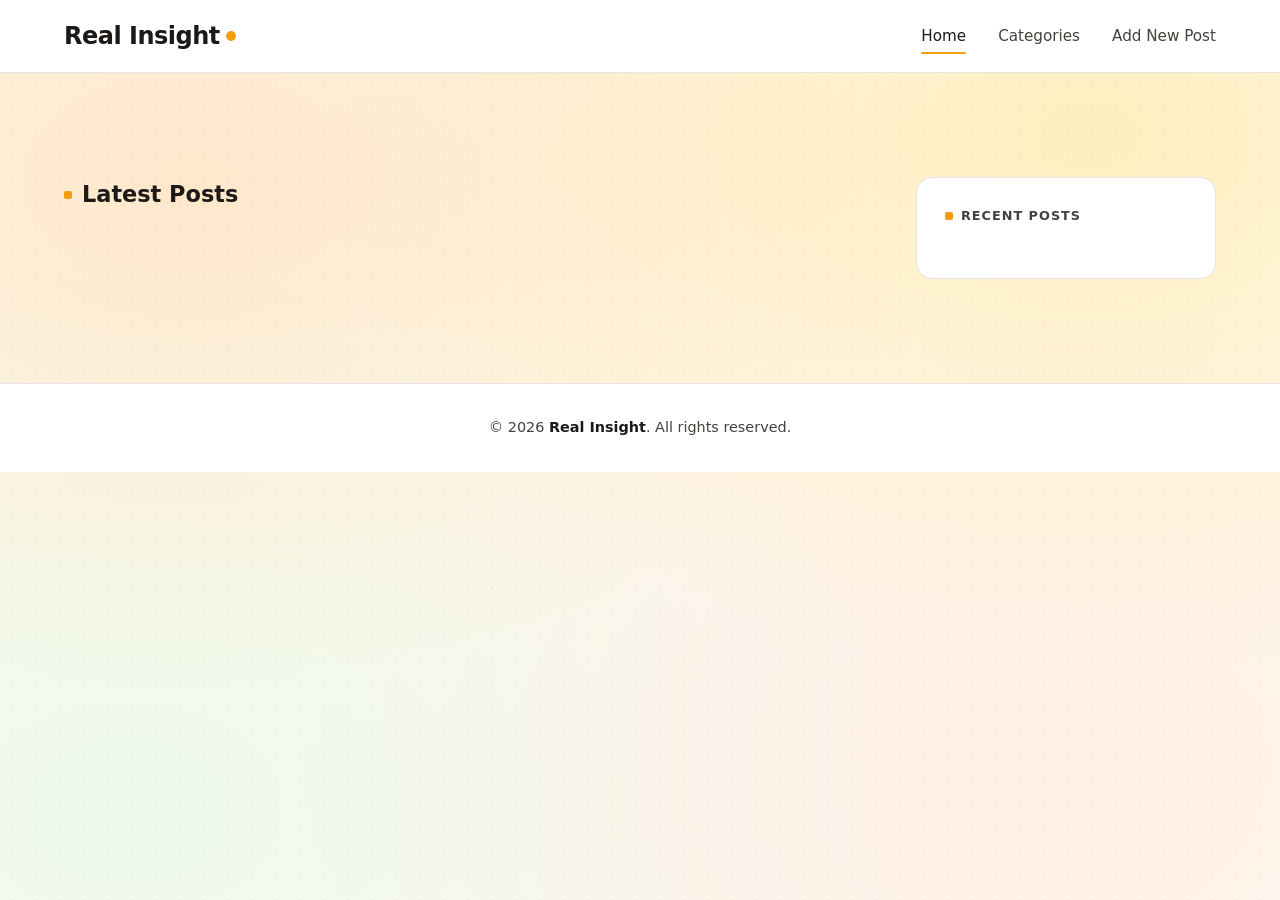
==== index.html @ 5e527da7 "Update index.html" ====
<!DOCTYPE html>
<html lang="en">
<head>
  <meta charset="UTF-8">
  <meta name="viewport" content="width=device-width, initial-scale=1.0">
  <title>Real Insight</title>
  <meta name="description" content="Real Insight delivers trending Nigerian news today, breaking news in Nigeria and latest entertainment news. Get the latest news in Nigeria and Nigeria newspaper headlines today in one trusted blog.">
  <link rel="stylesheet" href="/style.css">
</head>
<body>
<header>
  <div class="nav-container">
    <a href="/" class="logo">Real Insight<span class="logo-dot"></span></a>
    <nav class="nav-links" id="navLinks">
      <a href="/" class="active">Home</a>
      <a href="/categories">Categories</a>
      <a href="/add-post">Add New Post</a>
    </nav>
    <button class="menu-toggle" id="menuToggle" aria-label="Toggle navigation" aria-expanded="false">
      <span></span><span></span><span></span>
    </button>
  </div>
</header>

<main>
  <section class="home-container">
    <div class="page-intro">
      <h1></h1>
      <p></p>
    </div>

    <div class="content-layout">
      <section class="posts-section">
        <div class="section-heading"><h2>Latest Posts</h2></div>
        <div class="post-list" id="postList">

  <!-- POSTS_START -->
  <!-- POSTS_END -->

</div>
        <div class="empty-state" id="emptyState" hidden>No posts have been published yet.</div>
      </section>

      <aside class="sidebar">
        <div class="widget">
          <h3 class="widget-title">Recent Posts</h3>
          <ul class="recent-list" id="recentPosts">

  <!-- RECENT_POSTS_START -->
  <!-- RECENT_POSTS_END -->

</ul>
        </div>
      </aside>
    </div>
  </section>
</main>

<footer>
  <p>&copy; <span id="currentYear"></span> <strong>Real Insight</strong>. All rights reserved.</p>
</footer>

<script src="/app.js"></script>
</body>
</html>
---- style.css ----
/* =========================================
   GLOBAL RESET
   ========================================= */

*, *::before, *::after {
  margin: 0;
  padding: 0;
  box-sizing: border-box;
}

:root {
  --warm-yellow: #F59E0B;
  --warm-yellow-soft: #FEF3C7;
  --light-black: #1C1917;
  --light-black-soft: #44403C;
  --surface: #FFFFFF;
  --border: #E7E5E4;
  --background: #FFFBF0;
  --radius: 16px;
  --transition: all 0.3s cubic-bezier(0.4, 0, 0.2, 1);
}

html {
  scroll-behavior: smooth;
}

body {
  font-family: Inter, system-ui, -apple-system, BlinkMacSystemFont, "Segoe UI", sans-serif;
  color: var(--light-black);
  line-height: 1.6;
  -webkit-font-smoothing: antialiased;
  background-color: var(--background);
  background-image:
    radial-gradient(at 15% 20%, rgba(253,186,116,.3) 0, transparent 50%),
    radial-gradient(at 85% 15%, rgba(252,211,77,.3) 0, transparent 50%),
    radial-gradient(at 80% 85%, rgba(254,202,202,.25) 0, transparent 50%),
    radial-gradient(at 10% 90%, rgba(167,243,208,.2) 0, transparent 50%),
    radial-gradient(circle, rgba(28,25,23,.06) 1.5px, transparent 1.5px);
  background-size:
    100% 100%,
    100% 100%,
    100% 100%,
    100% 100%,
    24px 24px;
  background-attachment: fixed;
  min-height: 100vh;
}

a {
  text-decoration: none;
  color: inherit;
}

img {
  max-width: 100%;
}


/* =========================================
   HEADER / NAVIGATION
   ========================================= */

header {
  background: #fff;
  border-bottom: 1px solid var(--border);
}

.nav-container {
  max-width: 1200px;
  margin: 0 auto;
  padding: 0 24px;
  height: 72px;
  display: flex;
  justify-content: space-between;
  align-items: center;
  position: relative;
}

.logo {
  font-size: 1.5rem;
  font-weight: 800;
  letter-spacing: -.5px;
  display: flex;
  align-items: center;
  gap: 6px;
}

.logo-dot {
  width: 10px;
  height: 10px;
  display: inline-block;
  background: var(--warm-yellow);
  border-radius: 50%;
}

.nav-links {
  display: flex;
  gap: 32px;
  align-items: center;
}

.nav-links a {
  font-size: .95rem;
  font-weight: 500;
  color: var(--light-black-soft);
  transition: var(--transition);
  position: relative;
  padding: 4px 0;
}

.nav-links a:hover,
.nav-links a.active {
  color: var(--light-black);
}

.nav-links a.active::after {
  content: "";
  position: absolute;
  bottom: -2px;
  left: 0;
  width: 100%;
  height: 2px;
  background: var(--warm-yellow);
  border-radius: 2px;
}

.menu-toggle {
  display: none;
  flex-direction: column;
  justify-content: center;
  gap: 5px;
  width: 28px;
  height: 28px;
  background: none;
  border: 0;
  cursor: pointer;
}

.menu-toggle span {
  display: block;
  width: 100%;
  height: 2px;
  background: var(--light-black);
  border-radius: 2px;
  transition: var(--transition);
}

.menu-toggle.active span:nth-child(1) {
  transform: translateY(7px) rotate(45deg);
}

.menu-toggle.active span:nth-child(2) {
  opacity: 0;
}

.menu-toggle.active span:nth-child(3) {
  transform: translateY(-7px) rotate(-45deg);
}


/* =========================================
   HOMEPAGE
   ========================================= */

.home-container {
  max-width: 1200px;
  margin: 0 auto;
  padding: 56px 24px;
}

.page-intro {
  max-width: 720px;
  margin-bottom: 48px;
}

.page-intro h1 {
  font-size: 3rem;
  line-height: 1.1;
  font-weight: 800;
  letter-spacing: -1px;
  margin-bottom: 12px;
}

.page-intro p {
  font-size: 1.1rem;
  color: var(--light-black-soft);
  line-height: 1.7;
}


/* =========================================
   CONTENT LAYOUT
   ========================================= */

.content-layout,
.layout {
  max-width: 1200px;
  margin: 0 auto;
  padding: 48px 24px;
  display: grid;
  grid-template-columns: 1fr 300px;
  gap: 48px;
  align-items: start;
}

.content-layout {
  max-width: none;
  padding: 0;
}

.section-heading h2,
.related-section h3 {
  display: flex;
  align-items: center;
  gap: 10px;
}

.section-heading h2 {
  font-size: 1.4rem;
  margin-bottom: 24px;
}

.section-heading h2::before,
.related-section h3::before,
.widget-title::before {
  content: "";
  width: 8px;
  height: 8px;
  background: var(--warm-yellow);
  border-radius: 2px;
  flex: 0 0 auto;
}


/* =========================================
   POST CARDS
   ========================================= */

.post-list {
  display: flex;
  flex-direction: column;
  gap: 20px;
}

.post-card {
  display: block;
  background: var(--surface);
  border: 1px solid var(--border);
  border-radius: var(--radius);
  padding: 28px;
  transition: var(--transition);
}

.post-card:hover,
.related-card:hover,
.post-nav-item:hover {
  border-color: var(--warm-yellow);
  transform: translateY(-2px);
}

.post-category {
  display: inline-block;
  background: var(--warm-yellow-soft);
  color: #B45309;
  padding: 5px 12px;
  border-radius: 20px;
  font-size: .7rem;
  font-weight: 600;
  text-transform: uppercase;
  letter-spacing: .5px;
  margin-bottom: 12px;
}

.post-card h3 {
  font-size: 1.35rem;
  line-height: 1.35;
  margin-bottom: 10px;
}

.post-card:hover h3 {
  color: var(--warm-yellow);
}

.excerpt {
  color: var(--light-black-soft);
  font-size: .95rem;
  line-height: 1.65;
  margin-bottom: 16px;
}

.post-meta,
.post-meta-inline {
  display: flex;
  align-items: center;
  gap: 10px;
  color: var(--light-black-soft);
  font-size: .8rem;
}

.post-meta-inline {
  font-size: .9rem;
  gap: 12px;
}

.dot {
  width: 3px;
  height: 3px;
  background: var(--light-black-soft);
  border-radius: 50%;
}


/* =========================================
   SIDEBAR
   ========================================= */

.sidebar {
  align-self: start;
}

.widget {
  background: var(--surface);
  border: 1px solid var(--border);
  border-radius: var(--radius);
  padding: 28px;
}

.widget-title {
  font-size: .8rem;
  font-weight: 700;
  text-transform: uppercase;
  letter-spacing: 1px;
  color: var(--light-black-soft);
  margin-bottom: 24px;
  display: flex;
  align-items: center;
  gap: 8px;
}

.recent-list {
  list-style: none;
}

.recent-list li {
  padding: 14px 0;
  border-bottom: 1px solid var(--border);
}

.recent-list li:first-child {
  padding-top: 0;
}

.recent-list li:last-child {
  border-bottom: 0;
  padding-bottom: 0;
}

.recent-list a {
  display: block;
  font-size: .92rem;
  font-weight: 500;
  line-height: 1.4;
  margin-bottom: 4px;
  transition: var(--transition);
}

.recent-list a:hover {
  color: var(--warm-yellow);
}

.recent-list .date {
  font-size: .78rem;
  color: var(--light-black-soft);
}


/* =========================================
   BREADCRUMBS
   ========================================= */

.breadcrumb {
  display: flex;
  align-items: center;
  gap: 8px;
  font-size: .85rem;
  color: var(--light-black-soft);
  margin-bottom: 32px;
  flex-wrap: wrap;
}

.breadcrumb a:hover {
  color: var(--warm-yellow);
}

.separator {
  color: var(--border);
}

.current {
  color: var(--light-black);
  font-weight: 500;
}


/* =========================================
   POST PAGE
   ========================================= */

article.post {
  background: var(--surface);
  border: 1px solid var(--border);
  border-radius: var(--radius);
  padding: 48px;
}

.post-header {
  margin-bottom: 40px;
  padding-bottom: 32px;
  border-bottom: 1px solid var(--border);
}

.post-header h1 {
  font-size: 2.75rem;
  font-weight: 800;
  line-height: 1.15;
  letter-spacing: -1px;
  margin-bottom: 20px;
}


/* =========================================
   POST CONTENT
   ========================================= */

.post-content {
  font-size: 1.0625rem;
  line-height: 1.8;
  color: var(--light-black-soft);
  overflow-wrap: break-word;
}

.post-content p {
  margin: 0 0 1.5rem;
}

.post-content p:last-child {
  margin-bottom: 0;
}

.post-content h2,
.post-content h3,
.post-content h4 {
  color: var(--light-black);
  font-weight: 700;
}

.post-content h2 {
  font-size: 1.75rem;
  line-height: 1.3;
  margin: 3rem 0 1.25rem;
}

.post-content h3 {
  font-size: 1.35rem;
  line-height: 1.4;
  margin: 2.25rem 0 1rem;
}

.post-content h4 {
  font-size: 1.15rem;
  line-height: 1.4;
  margin: 2rem 0 .75rem;
}

.post-content h2:first-child,
.post-content h3:first-child,
.post-content h4:first-child {
  margin-top: 0;
}

.post-content strong {
  color: var(--light-black);
  font-weight: 700;
}

.post-content em {
  font-style: italic;
}

.post-content u {
  text-decoration: underline;
  text-decoration-thickness: 1px;
  text-underline-offset: 3px;
}

.post-content s {
  text-decoration: line-through;
}

.post-content a {
  color: #B45309;
  text-decoration: underline;
  text-decoration-thickness: 1px;
  text-underline-offset: 3px;
}

.post-content a:hover {
  color: var(--warm-yellow);
}

.post-content ul,
.post-content ol {
  margin: 0 0 1.5rem;
  padding-left: 1.75rem;
}

.post-content ul {
  list-style-type: disc;
}

.post-content ol {
  list-style-type: decimal;
}

.post-content li {
  margin-bottom: .6rem;
  padding-left: .25rem;
}

.post-content li:last-child {
  margin-bottom: 0;
}

.post-content li::marker {
  color: var(--warm-yellow);
}

.post-content blockquote {
  margin: 2rem 0;
  padding: 20px 28px;
  background: var(--warm-yellow-soft);
  border-left: 4px solid var(--warm-yellow);
  border-radius: 0 12px 12px 0;
  color: var(--light-black);
  font-size: 1.1rem;
  line-height: 1.7;
}

.post-content blockquote p {
  margin-bottom: .75rem;
}

.post-content blockquote p:last-child {
  margin-bottom: 0;
}

.post-content blockquote cite {
  display: block;
  margin-top: 12px;
  font-size: .9rem;
  font-style: normal;
  color: var(--light-black-soft);
}

.post-content code {
  background: #F5F5F4;
  border: 1px solid var(--border);
  border-radius: 5px;
  padding: 2px 6px;
  font-family: Consolas, Monaco, monospace;
  font-size: .9em;
}

.post-content pre {
  margin: 2rem 0;
  padding: 20px;
  background: #1C1917;
  color: #fff;
  border-radius: 12px;
  overflow-x: auto;
  line-height: 1.6;
}

.post-content pre code {
  background: transparent;
  border: 0;
  padding: 0;
  color: inherit;
}

.post-content hr {
  border: 0;
  border-top: 1px solid var(--border);
  margin: 2.5rem 0;
}

.post-content img {
  display: block;
  max-width: 100%;
  height: auto;
  margin: 2rem auto;
  border-radius: 12px;
}

.post-content figure {
  margin: 2rem 0;
}

.post-content figcaption {
  margin-top: -1rem;
  text-align: center;
  color: var(--light-black-soft);
  font-size: .85rem;
}

.post-content table {
  width: 100%;
  border-collapse: collapse;
  margin: 2rem 0;
  font-size: .95rem;
  overflow: hidden;
}

.post-content th,
.post-content td {
  border: 1px solid var(--border);
  padding: 12px 14px;
  text-align: left;
}

.post-content th {
  background: var(--warm-yellow-soft);
  color: var(--light-black);
  font-weight: 700;
}

.post-content tr:nth-child(even) td {
  background: #FFFCF5;
}

.post-content .lead {
  font-size: 1.25rem;
  line-height: 1.7;
  color: var(--light-black);
  margin-bottom: 2rem;
}


/* =========================================
   POST TAGS
   ========================================= */

.post-tags {
  display: flex;
  align-items: center;
  gap: 10px;
  flex-wrap: wrap;
  margin-top: 40px;
  padding-top: 32px;
  border-top: 1px solid var(--border);
}

.post-tags-label {
  font-size: .85rem;
  font-weight: 600;
  margin-right: 4px;
}

.tag {
  background: var(--surface);
  border: 1px solid var(--border);
  color: var(--light-black-soft);
  padding: 6px 14px;
  border-radius: 20px;
  font-size: .8rem;
}

.tag:hover {
  border-color: var(--warm-yellow);
  color: var(--warm-yellow);
}


/* =========================================
   SOCIAL SHARE
   ========================================= */

.post-share {
  display: flex;
  align-items: center;
  gap: 12px;
  margin-top: 24px;
}

.share-label {
  font-size: .85rem;
  font-weight: 600;
}

.share-btn {
  width: 38px;
  height: 38px;
  border-radius: 50%;
  background: var(--surface);
  border: 1px solid var(--border);
  display: flex;
  align-items: center;
  justify-content: center;
  color: var(--light-black-soft);
  cursor: pointer;
  transition: var(--transition);
}

.share-btn:hover {
  background: var(--warm-yellow);
  border-color: var(--warm-yellow);
  color: #fff;
  transform: translateY(-2px);
}


/* =========================================
   RELATED POSTS
   ========================================= */

.related-section {
  margin-top: 48px;
}

.related-section h3 {
  font-size: 1.25rem;
  margin-bottom: 20px;
}

.related-grid {
  display: grid;
  grid-template-columns: repeat(2, 1fr);
  gap: 16px;
}

.related-card,
.post-nav-item {
  background: var(--surface);
  border: 1px solid var(--border);
  border-radius: var(--radius);
  padding: 24px;
  transition: var(--transition);
}

.related-card h4 {
  font-size: 1.05rem;
  line-height: 1.4;
  margin-bottom: 8px;
}

.related-card .date {
  font-size: .8rem;
  color: var(--light-black-soft);
}


/* =========================================
   POST NAVIGATION
   ========================================= */

.post-nav {
  display: grid;
  grid-template-columns: 1fr 1fr;
  gap: 16px;
  margin-top: 32px;
}

.post-nav-item {
  display: flex;
  flex-direction: column;
  gap: 8px;
}

.post-nav-item.next {
  text-align: right;
  align-items: flex-end;
}

.post-nav-label {
  font-size: .75rem;
  text-transform: uppercase;
  letter-spacing: 1px;
  color: var(--light-black-soft);
  font-weight: 600;
}

.post-nav-title {
  font-size: 1rem;
  font-weight: 600;
  line-height: 1.4;
}


/* =========================================
   FOOTER
   ========================================= */

footer {
  background: #fff;
  border-top: 1px solid var(--border);
  padding: 32px 24px;
  text-align: center;
  font-size: .9rem;
  color: var(--light-black-soft);
  margin-top: 48px;
}

footer strong {
  color: var(--light-black);
}


/* =========================================
   EMPTY / NOT FOUND
   ========================================= */

.empty-state,
.not-found {
  background: var(--surface);
  border: 1px solid var(--border);
  border-radius: var(--radius);
  padding: 40px;
  text-align: center;
  color: var(--light-black-soft);
}

.not-found {
  max-width: 700px;
  margin: 100px auto;
}

.not-found h1 {
  color: var(--light-black);
  margin-bottom: 10px;
}

.not-found p {
  margin-bottom: 24px;
}


/* =========================================
   FORM
   ========================================= */

.form-container {
  max-width: 900px;
  margin: 0 auto;
  padding: 56px 24px;
}

.post-form {
  background: var(--surface);
  border: 1px solid var(--border);
  border-radius: var(--radius);
  padding: 36px;
}

.form-group {
  margin-bottom: 22px;
}

.form-row {
  display: grid;
  grid-template-columns: 1fr 1fr;
  gap: 20px;
}

.form-group label {
  display: block;
  font-weight: 600;
  font-size: .9rem;
  margin-bottom: 8px;
}

.form-group input,
.form-group textarea,
.form-group select {
  width: 100%;
  border: 1px solid var(--border);
  border-radius: 10px;
  padding: 12px 14px;
  font: inherit;
  color: var(--light-black);
  background: #fff;
  outline: none;
}

.form-group textarea {
  resize: vertical;
  min-height: 120px;
}

.form-group input:focus,
.form-group textarea:focus,
.form-group select:focus {
  border-color: var(--warm-yellow);
  box-shadow: 0 0 0 3px var(--warm-yellow-soft);
}

.form-group small {
  display: block;
  margin-top: 6px;
  color: var(--light-black-soft);
  font-size: .8rem;
}

.primary-button {
  display: inline-block;
  border: 0;
  border-radius: 10px;
  background: var(--warm-yellow);
  color: #fff;
  padding: 12px 20px;
  font: inherit;
  font-weight: 700;
  cursor: pointer;
}

.primary-button:hover {
  filter: brightness(.95);
}

.primary-button:disabled {
  opacity: .65;
  cursor: not-allowed;
}

.form-message {
  min-height: 24px;
  margin-bottom: 12px;
  font-size: .9rem;
}

.form-message.success {
  color: #166534;
}

.form-message.error {
  color: #B91C1C;
}

.publish-status {
  margin-top: 12px;
  font-size: .9rem;
  color: var(--light-black-soft);
}


/* =========================================
   CATEGORY PAGE
   ========================================= */

.category-list {
  display: grid;
  grid-template-columns: repeat(3, 1fr);
  gap: 16px;
}

.category-card {
  background: var(--surface);
  border: 1px solid var(--border);
  border-radius: var(--radius);
  padding: 24px;
  transition: var(--transition);
}

.category-card:hover {
  border-color: var(--warm-yellow);
  transform: translateY(-2px);
}


/* =========================================
   RICH TEXT EDITOR
   ========================================= */

.editor-wrapper {
  border: 1px solid var(--border);
  border-radius: 12px;
  background: #fff;
  overflow: hidden;
}

.editor-toolbar {
  display: flex;
  align-items: center;
  flex-wrap: wrap;
  gap: 6px;
  padding: 10px;
  background: #FAFAF9;
  border-bottom: 1px solid var(--border);
}

.editor-toolbar button,
.editor-toolbar select {
  height: 36px;
  border: 1px solid var(--border);
  border-radius: 7px;
  background: #fff;
  color: var(--light-black);
  font: inherit;
  cursor: pointer;
}

.editor-toolbar button {
  min-width: 36px;
  padding: 0 9px;
  font-weight: 600;
}

.editor-toolbar button:hover,
.editor-toolbar select:hover {
  border-color: var(--warm-yellow);
  background: var(--warm-yellow-soft);
}

.editor-toolbar button.active {
  background: var(--warm-yellow-soft);
  border-color: var(--warm-yellow);
}

.editor-toolbar .toolbar-separator {
  width: 1px;
  height: 24px;
  background: var(--border);
  margin: 0 3px;
}

.rich-editor {
  min-height: 420px;
  padding: 20px;
  outline: none;
  font-size: 1rem;
  line-height: 1.8;
  color: var(--light-black-soft);
}

.rich-editor:focus {
  box-shadow: inset 0 0 0 2px var(--warm-yellow-soft);
}

.rich-editor:empty::before {
  content: attr(data-placeholder);
  color: #A8A29E;
  pointer-events: none;
}

.rich-editor p {
  margin: 0 0 1.25rem;
}

.rich-editor p:last-child {
  margin-bottom: 0;
}

.rich-editor h2 {
  margin: 2rem 0 1rem;
  font-size: 1.6rem;
  color: var(--light-black);
}

.rich-editor h3 {
  margin: 1.75rem 0 .75rem;
  font-size: 1.3rem;
  color: var(--light-black);
}

.rich-editor h4 {
  margin: 1.5rem 0 .75rem;
  font-size: 1.1rem;
  color: var(--light-black);
}

.rich-editor ul,
.rich-editor ol {
  margin-bottom: 1.25rem;
  padding-left: 1.75rem;
}

.rich-editor li {
  margin-bottom: .4rem;
}

.rich-editor blockquote {
  margin: 1.5rem 0;
  padding: 16px 20px;
  background: var(--warm-yellow-soft);
  border-left: 4px solid var(--warm-yellow);
  border-radius: 0 10px 10px 0;
}

.rich-editor a {
  color: #B45309;
  text-decoration: underline;
}

.rich-editor strong {
  color: var(--light-black);
  font-weight: 700;
}

.rich-editor em {
  font-style: italic;
}

.rich-editor u {
  text-decoration: underline;
}

.rich-editor s {
  text-decoration: line-through;
}

.editor-help {
  display: block;
  margin-top: 8px;
  color: var(--light-black-soft);
  font-size: .8rem;
}

.slug-preview {
  display: flex;
  align-items: center;
  gap: 4px;
  margin-top: 8px;
  padding: 10px 12px;
  background: #FAFAF9;
  border: 1px solid var(--border);
  border-radius: 8px;
  color: var(--light-black-soft);
  font-size: .85rem;
  overflow-wrap: anywhere;
}

.slug-preview strong {
  color: var(--light-black);
}


/* =========================================
   RESPONSIVE
   ========================================= */

@media (max-width: 1024px) {

  .layout,
  .content-layout {
    grid-template-columns: 1fr;
  }

  .post-header h1 {
    font-size: 2.25rem;
  }

  .sidebar {
    width: 100%;
  }

  .category-list {
    grid-template-columns: repeat(2, 1fr);
  }
}


@media (max-width: 768px) {

  /* Navigation */

  .menu-toggle {
    display: flex;
  }

  .nav-links {
    position: absolute;
    top: 100%;
    left: 0;
    width: 100%;
    background: #fff;
    flex-direction: column;
    align-items: flex-start;
    padding: 16px 24px 24px;
    gap: 0;
    border-bottom: 1px solid var(--border);
    box-shadow: 0 10px 20px -5px rgba(0,0,0,.05);
    transform: translateY(-10px);
    opacity: 0;
    visibility: hidden;
    transition: all .25s ease;
    z-index: 99;
  }

  .nav-links.active {
    transform: translateY(0);
    opacity: 1;
    visibility: visible;
  }

  .nav-links a {
    width: 100%;
    font-size: 1.05rem;
    padding: 14px 0;
    border-bottom: 1px solid var(--border);
  }

  .nav-links a:last-child {
    border-bottom: 0;
  }

  .nav-links a.active::after {
    display: none;
  }


  /* Homepage */

  .home-container,
  .form-container {
    padding: 40px 16px;
  }

  .page-intro {
    margin-bottom: 36px;
  }

  .page-intro h1 {
    font-size: 2.25rem;
  }


  /* Layout */

  .layout {
    padding: 24px 16px;
  }


  /* Post */

  article.post {
    padding: 28px 20px;
  }

  .post-header h1 {
    font-size: 1.75rem;
  }

  .post-content {
    font-size: 1rem;
    line-height: 1.75;
  }

  .post-content h2 {
    font-size: 1.45rem;
    margin-top: 2.25rem;
  }

  .post-content h3 {
    font-size: 1.2rem;
    margin-top: 1.75rem;
  }

  .post-content h4 {
    font-size: 1.05rem;
  }

  .post-content .lead {
    font-size: 1.1rem;
  }

  .post-content blockquote {
    padding: 16px 18px;
    font-size: 1rem;
  }

  .post-content table {
    display: block;
    overflow-x: auto;
    white-space: nowrap;
  }


  /* Related / forms / categories */

  .related-grid,
  .post-nav,
  .form-row,
  .category-list {
    grid-template-columns: 1fr;
  }

  .post-nav-item.next {
    text-align: left;
    align-items: flex-start;
  }

  .post-form {
    padding: 24px 20px;
  }


  /* Editor */

  .rich-editor {
    min-height: 320px;
    padding: 16px;
  }

  .editor-toolbar {
    gap: 5px;
    padding: 8px;
  }

  .editor-toolbar button,
  .editor-toolbar select {
    height: 34px;
  }
}

.category-posts {
  display: flex;
  flex-direction: column;
  gap: 1rem;
}

/* =========================================
   SMALL MOBILE
   ========================================= */

@media (max-width: 480px) {

  .nav-container {
    height: 64px;
    padding: 0 16px;
  }

  .logo {
    font-size: 1.3rem;
  }

  .home-container,
  .form-container {
    padding-left: 16px;
    padding-right: 16px;
  }

  .page-intro h1 {
    font-size: 2rem;
  }

  .page-intro p {
    font-size: 1rem;
  }

  .post-card {
    padding: 22px 20px;
  }

  article.post {
    padding: 24px 18px;
  }

  .post-header {
    margin-bottom: 30px;
    padding-bottom: 24px;
  }

  .post-header h1 {
    font-size: 1.6rem;
  }

  .widget {
    padding: 22px;
  }

  .post-content h2 {
    font-size: 1.35rem;
  }

  .post-content h3 {
    font-size: 1.15rem;
  }
}
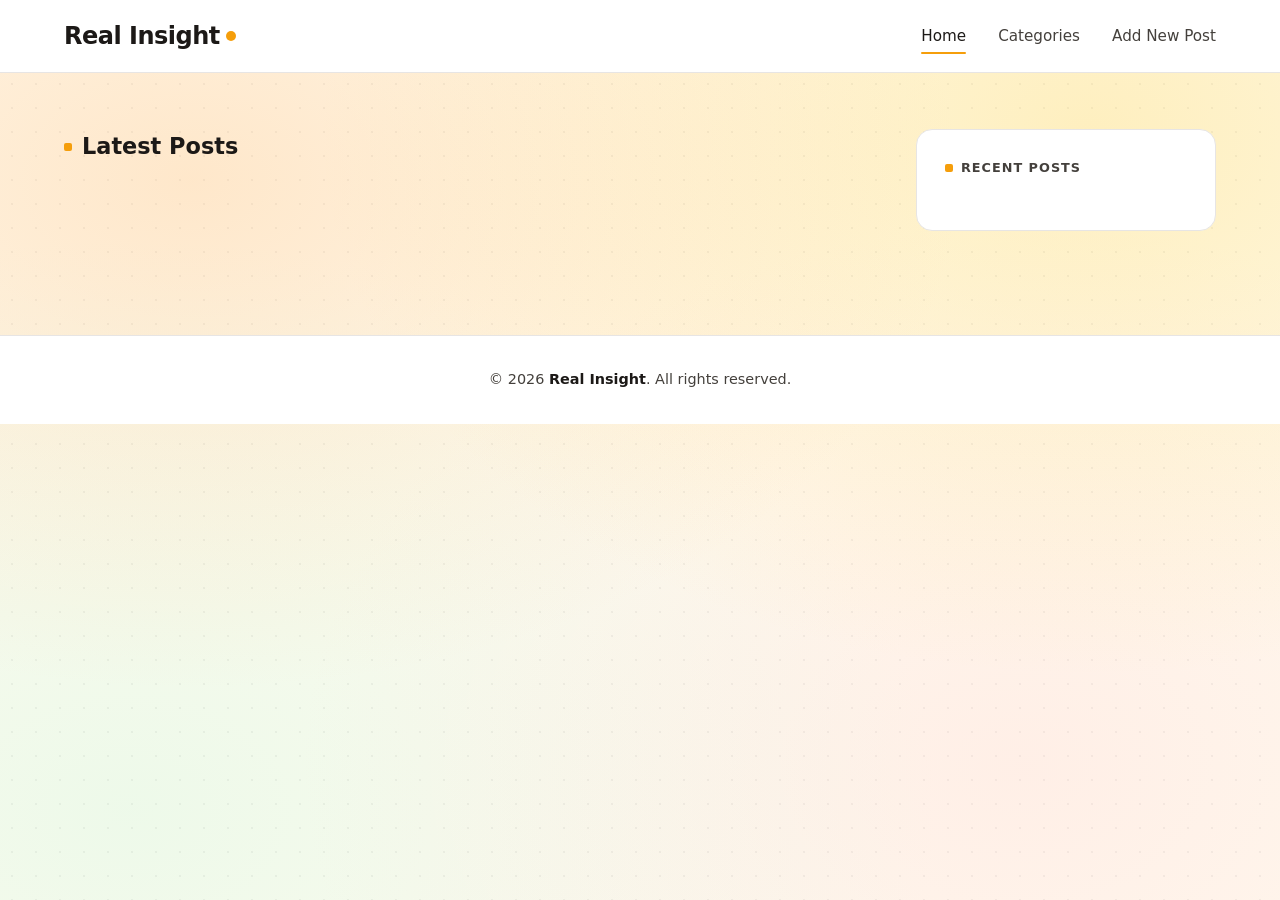
==== commit 64b2e938: "Update index.html" ====
--- a/index.html
+++ b/index.html
@@ -24,10 +24,7 @@
 
 <main>
   <section class="home-container">
-    <div class="page-intro">
-      <h1></h1>
-      <p></p>
-    </div>
+    
 
     <div class="content-layout">
       <section class="posts-section">
--- a/style.css
+++ b/style.css
@@ -1385,4 +1385,4 @@
   .post-content h3 {
     font-size: 1.15rem;
   }
-}+}
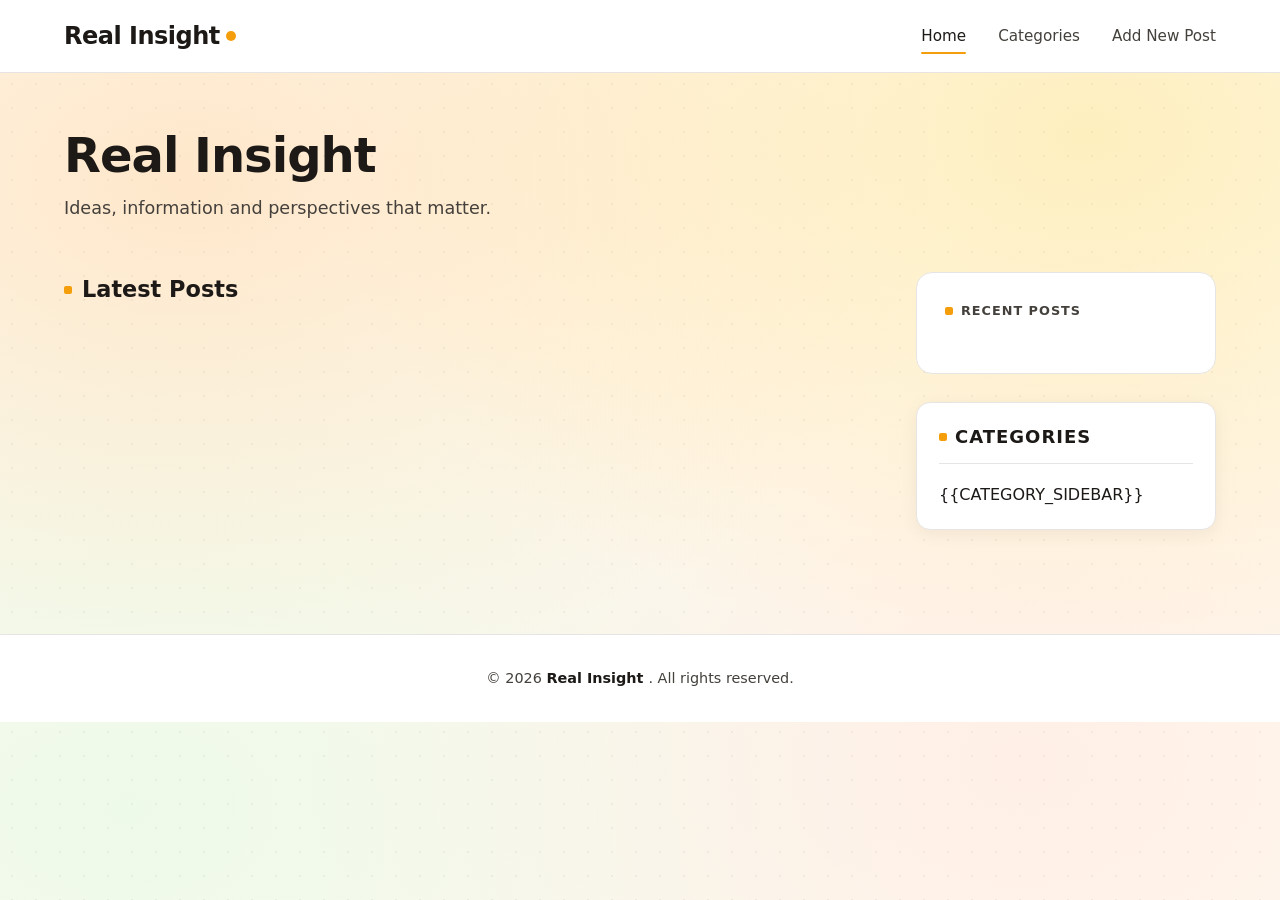
==== commit 58b728d0: "Add files via upload" ====
--- a/index.html
+++ b/index.html
@@ -3,60 +3,402 @@
 <head>
   <meta charset="UTF-8">
   <meta name="viewport" content="width=device-width, initial-scale=1.0">
+
   <title>Real Insight</title>
-  <meta name="description" content="Real Insight delivers trending Nigerian news today, breaking news in Nigeria and latest entertainment news. Get the latest news in Nigeria and Nigeria newspaper headlines today in one trusted blog.">
-  <link rel="stylesheet" href="/style.css">
+
+  <meta
+    name="description"
+    content="Real Insight"
+  >
+
+  <link
+    rel="stylesheet"
+    href="/style.css"
+  >
+
+  <style>
+    /* =========================================
+       CATEGORY SIDEBAR
+       ========================================= */
+
+    .category-sidebar-list {
+      display: flex;
+      flex-direction: column;
+      gap: 9px;
+    }
+
+
+    /*
+     * Category rows
+     */
+
+    .category-sidebar-item {
+      position: relative;
+
+      display: flex;
+      align-items: center;
+      justify-content: space-between;
+      gap: 14px;
+
+      min-height: 48px;
+      padding: 11px 12px 11px 17px;
+
+      border-radius: 9px;
+
+      background: #f5f5f4;
+      color: #1c1917;
+
+      text-decoration: none;
+
+      font-size: 14px;
+      font-weight: 600;
+
+      overflow: hidden;
+
+      transition:
+        transform 0.2s ease,
+        box-shadow 0.2s ease,
+        background 0.2s ease;
+    }
+
+
+    /*
+     * Colored accent
+     */
+
+    .category-sidebar-item::before {
+      content: "";
+
+      position: absolute;
+      left: 0;
+      top: 0;
+      bottom: 0;
+
+      width: 4px;
+
+      background: #f59e0b;
+    }
+
+    .category-sidebar-item:nth-child(2)::before {
+      background: #3b82f6;
+    }
+
+    .category-sidebar-item:nth-child(3)::before {
+      background: #10b981;
+    }
+
+    .category-sidebar-item:nth-child(4)::before {
+      background: #8b5cf6;
+    }
+
+    .category-sidebar-item:nth-child(5)::before {
+      background: #ef4444;
+    }
+
+    .category-sidebar-item:nth-child(6)::before {
+      background: #ec4899;
+    }
+
+    .category-sidebar-item:nth-child(7)::before {
+      background: #14b8a6;
+    }
+
+    .category-sidebar-item:nth-child(8)::before {
+      background: #f97316;
+    }
+
+
+    /*
+     * Hover
+     */
+
+    .category-sidebar-item:hover {
+      background: #fafaf9;
+
+      transform: translateX(3px);
+
+      box-shadow:
+        0 4px 12px rgba(28, 25, 23, 0.08);
+    }
+
+
+    /*
+     * Category name
+     */
+
+    .category-sidebar-item span:first-child {
+      min-width: 0;
+    }
+
+
+    /*
+     * Post count badge
+     */
+
+    .category-sidebar-item span:last-child {
+      flex-shrink: 0;
+
+      min-width: 28px;
+      height: 24px;
+
+      padding: 0 8px;
+
+      display: inline-flex;
+      align-items: center;
+      justify-content: center;
+
+      border-radius: 999px;
+
+      background: #ffffff;
+      color: #78716c;
+
+      font-size: 12px;
+      font-weight: 800;
+
+      line-height: 1;
+    }
+
+
+    /*
+     * Active category
+     */
+
+    .category-sidebar-item.active {
+      background: #fef3c7;
+      color: #92400e;
+
+      box-shadow:
+        0 3px 10px rgba(245, 158, 11, 0.12);
+    }
+
+    .category-sidebar-item.active span:last-child {
+      background: #f59e0b;
+      color: #1c1917;
+    }
+
+
+    /*
+     * Categories widget
+     */
+
+    .sidebar .widget + .widget {
+      margin-top: 28px;
+    }
+
+    .sidebar .widget:has(.category-sidebar-list) {
+      padding: 22px;
+      background: #ffffff;
+      border: 1px solid #e7e5e4;
+      border-radius: 14px;
+      box-shadow: 0 4px 18px rgba(28, 25, 23, 0.06);
+    }
+
+    .sidebar .widget:has(.category-sidebar-list) .widget-title {
+      margin: 0 0 18px;
+      padding-bottom: 14px;
+
+      border-bottom: 1px solid #e7e5e4;
+
+      font-size: 18px;
+      line-height: 1.3;
+      font-weight: 700;
+      color: #1c1917;
+    }
+
+
+    /*
+     * Mobile
+     */
+
+    @media (max-width: 800px) {
+
+      .sidebar .widget + .widget {
+        margin-top: 24px;
+      }
+
+    }
+  </style>
+
 </head>
+
 <body>
+
 <header>
+
   <div class="nav-container">
-    <a href="/" class="logo">Real Insight<span class="logo-dot"></span></a>
-    <nav class="nav-links" id="navLinks">
-      <a href="/" class="active">Home</a>
-      <a href="/categories">Categories</a>
-      <a href="/add-post">Add New Post</a>
+
+    <a
+      href="/"
+      class="logo"
+    >
+      Real Insight<span class="logo-dot"></span>
+    </a>
+
+    <nav
+      class="nav-links"
+      id="navLinks"
+    >
+
+      <a
+        href="/"
+        class="active"
+      >
+        Home
+      </a>
+
+      <a href="/categories">
+        Categories
+      </a>
+
+      <a href="/add-post">
+        Add New Post
+      </a>
+
     </nav>
-    <button class="menu-toggle" id="menuToggle" aria-label="Toggle navigation" aria-expanded="false">
-      <span></span><span></span><span></span>
+
+    <button
+      class="menu-toggle"
+      id="menuToggle"
+      aria-label="Toggle navigation"
+      aria-expanded="false"
+    >
+
+      <span></span>
+      <span></span>
+      <span></span>
+
     </button>
+
   </div>
+
 </header>
 
+
 <main>
+
   <section class="home-container">
-    
+
+    <div class="page-intro">
+
+      <h1>
+        Real Insight
+      </h1>
+
+      <p>
+        Ideas, information and perspectives that matter.
+      </p>
+
+    </div>
+
 
     <div class="content-layout">
+
+
       <section class="posts-section">
-        <div class="section-heading"><h2>Latest Posts</h2></div>
-        <div class="post-list" id="postList">
-
-  <!-- POSTS_START -->
-  <!-- POSTS_END -->
-
-</div>
-        <div class="empty-state" id="emptyState" hidden>No posts have been published yet.</div>
+
+        <div class="section-heading">
+
+          <h2>
+            Latest Posts
+          </h2>
+
+        </div>
+
+
+        <div
+          class="post-list"
+          id="postList"
+        >
+
+          <!-- POSTS_START -->
+          <!-- POSTS_END -->
+
+        </div>
+
+
+        <div
+          class="empty-state"
+          id="emptyState"
+          hidden
+        >
+          No posts have been published yet.
+        </div>
+
       </section>
 
+
+
       <aside class="sidebar">
+
+
         <div class="widget">
-          <h3 class="widget-title">Recent Posts</h3>
-          <ul class="recent-list" id="recentPosts">
-
-  <!-- RECENT_POSTS_START -->
-  <!-- RECENT_POSTS_END -->
-
-</ul>
+
+          <h3 class="widget-title">
+            Recent Posts
+          </h3>
+
+
+          <ul
+            class="recent-list"
+            id="recentPosts"
+          >
+
+            <!-- RECENT_POSTS_START -->
+            <!-- RECENT_POSTS_END -->
+
+          </ul>
+
         </div>
+
+
+
+        <div class="widget">
+
+          <h3 class="widget-title">
+            Categories
+          </h3>
+
+
+          <div class="category-sidebar-list">
+
+            {{CATEGORY_SIDEBAR}}
+
+          </div>
+
+        </div>
+
+
       </aside>
+
+
     </div>
+
   </section>
+
 </main>
 
+
 <footer>
-  <p>&copy; <span id="currentYear"></span> <strong>Real Insight</strong>. All rights reserved.</p>
+
+  <p>
+
+    &copy;
+
+    <span id="currentYear"></span>
+
+    <strong>
+      Real Insight
+    </strong>.
+
+    All rights reserved.
+
+  </p>
+
 </footer>
 
+
 <script src="/app.js"></script>
+
 </body>
-</html>
+
+</html>
--- a/style.css
+++ b/style.css
@@ -975,49 +975,113 @@
   transform: translateY(-2px);
 }
 
-
-/* =========================================
-   RICH TEXT EDITOR
+.category-posts {
+  display: flex;
+  flex-direction: column;
+  gap: 1rem;
+}
+
+
+/* =========================================
+   POST EDITOR
    ========================================= */
 
 .editor-wrapper {
+  width: 100%;
   border: 1px solid var(--border);
-  border-radius: 12px;
+  border-radius: 10px;
   background: #fff;
   overflow: hidden;
 }
 
+
+/* =========================================
+   EDITOR TOOLBAR
+   ========================================= */
+
 .editor-toolbar {
   display: flex;
+  flex-wrap: wrap;
   align-items: center;
-  flex-wrap: wrap;
-  gap: 6px;
-  padding: 10px;
-  background: #FAFAF9;
+  gap: 5px;
+  width: 100%;
+  padding: 8px;
+  background: #F8F8F7;
   border-bottom: 1px solid var(--border);
 }
 
-.editor-toolbar button,
+
+/* =========================================
+   EDITOR FORMAT SELECTOR
+   ========================================= */
+
 .editor-toolbar select {
-  height: 36px;
+  flex: 0 0 auto;
+  width: auto;
+  min-width: 145px;
+  height: 38px;
+  padding: 0 10px;
   border: 1px solid var(--border);
-  border-radius: 7px;
+  border-radius: 6px;
   background: #fff;
   color: var(--light-black);
   font: inherit;
+  font-size: 14px;
   cursor: pointer;
 }
 
+.editor-toolbar select:hover {
+  border-color: #A8A29E;
+}
+
+.editor-toolbar select:focus {
+  outline: none;
+  border-color: var(--warm-yellow);
+  box-shadow: 0 0 0 2px rgba(245, 158, 11, .1);
+}
+
+
+/* =========================================
+   EDITOR TOOLBAR BUTTONS
+   ========================================= */
+
 .editor-toolbar button {
-  min-width: 36px;
+  display: inline-flex;
+  align-items: center;
+  justify-content: center;
+  flex: 0 0 auto;
+  min-width: 38px;
+  height: 38px;
   padding: 0 9px;
-  font-weight: 600;
-}
-
-.editor-toolbar button:hover,
-.editor-toolbar select:hover {
-  border-color: var(--warm-yellow);
-  background: var(--warm-yellow-soft);
+  border: 1px solid var(--border);
+  border-radius: 6px;
+  background: #fff;
+  color: var(--light-black);
+  font-family: inherit;
+  font-size: 14px;
+  font-weight: 500;
+  line-height: 1;
+  white-space: nowrap;
+  cursor: pointer;
+  transition:
+    background .15s ease,
+    border-color .15s ease,
+    color .15s ease,
+    box-shadow .15s ease;
+}
+
+.editor-toolbar button:hover {
+  background: #F5F5F4;
+  border-color: #A8A29E;
+}
+
+.editor-toolbar button:active {
+  background: #E7E5E4;
+}
+
+.editor-toolbar button:focus-visible {
+  outline: 2px solid var(--warm-yellow);
+  outline-offset: 1px;
 }
 
 .editor-toolbar button.active {
@@ -1025,104 +1089,325 @@
   border-color: var(--warm-yellow);
 }
 
+
+/* =========================================
+   TEXT FORMATTING BUTTONS
+   ========================================= */
+
+.editor-toolbar button[data-command="bold"],
+.editor-toolbar button[data-command="italic"],
+.editor-toolbar button[data-command="underline"],
+.editor-toolbar button[data-command="strikeThrough"] {
+  font-size: 16px;
+  font-weight: 700;
+}
+
+.editor-toolbar button[data-command="italic"] {
+  font-style: italic;
+}
+
+.editor-toolbar button[data-command="underline"] {
+  text-decoration: underline;
+}
+
+.editor-toolbar button[data-command="strikeThrough"] {
+  text-decoration: line-through;
+}
+
+
+/* =========================================
+   TOOLBAR SEPARATORS
+   ========================================= */
+
 .editor-toolbar .toolbar-separator {
+  flex: 0 0 1px;
   width: 1px;
-  height: 24px;
+  height: 25px;
+  margin: 0 4px;
   background: var(--border);
-  margin: 0 3px;
-}
-
-.rich-editor {
-  min-height: 420px;
-  padding: 20px;
+}
+
+
+/* =========================================
+   RICH TEXT EDITOR
+   ========================================= */
+
+#contentEditor {
+  width: 100%;
+  min-height: 500px;
+  padding: 24px;
+  border: 0;
+  background: #fff;
+  color: var(--light-black-soft);
+  font-family:
+    Inter,
+    system-ui,
+    -apple-system,
+    BlinkMacSystemFont,
+    "Segoe UI",
+    sans-serif;
+  font-size: 17px;
+  font-weight: 400;
+  line-height: 1.8;
+  text-align: left;
   outline: none;
-  font-size: 1rem;
-  line-height: 1.8;
-  color: var(--light-black-soft);
-}
-
-.rich-editor:focus {
-  box-shadow: inset 0 0 0 2px var(--warm-yellow-soft);
-}
-
-.rich-editor:empty::before {
+  overflow-x: hidden;
+  overflow-y: auto;
+  overflow-wrap: break-word;
+  word-wrap: break-word;
+  white-space: normal;
+}
+
+
+/* =========================================
+   EDITOR PLACEHOLDER
+   ========================================= */
+
+#contentEditor:empty::before {
   content: attr(data-placeholder);
   color: #A8A29E;
   pointer-events: none;
 }
 
-.rich-editor p {
+
+/* =========================================
+   EDITOR PARAGRAPHS
+   ========================================= */
+
+#contentEditor p {
   margin: 0 0 1.25rem;
-}
-
-.rich-editor p:last-child {
+  padding: 0;
+}
+
+#contentEditor p:last-child {
   margin-bottom: 0;
 }
 
-.rich-editor h2 {
-  margin: 2rem 0 1rem;
-  font-size: 1.6rem;
-  color: var(--light-black);
-}
-
-.rich-editor h3 {
-  margin: 1.75rem 0 .75rem;
-  font-size: 1.3rem;
-  color: var(--light-black);
-}
-
-.rich-editor h4 {
-  margin: 1.5rem 0 .75rem;
-  font-size: 1.1rem;
-  color: var(--light-black);
-}
-
-.rich-editor ul,
-.rich-editor ol {
-  margin-bottom: 1.25rem;
-  padding-left: 1.75rem;
-}
-
-.rich-editor li {
-  margin-bottom: .4rem;
-}
-
-.rich-editor blockquote {
+
+/* =========================================
+   EDITOR HEADINGS
+   ========================================= */
+
+#contentEditor h1,
+#contentEditor h2,
+#contentEditor h3,
+#contentEditor h4,
+#contentEditor h5,
+#contentEditor h6 {
+  margin: 1.8rem 0 .75rem;
+  padding: 0;
+  color: var(--light-black);
+  font-weight: 700;
+  line-height: 1.25;
+}
+
+#contentEditor h1:first-child,
+#contentEditor h2:first-child,
+#contentEditor h3:first-child,
+#contentEditor h4:first-child,
+#contentEditor h5:first-child,
+#contentEditor h6:first-child {
+  margin-top: 0;
+}
+
+#contentEditor h1 {
+  font-size: 2rem;
+}
+
+#contentEditor h2 {
+  font-size: 1.65rem;
+}
+
+#contentEditor h3 {
+  font-size: 1.4rem;
+}
+
+#contentEditor h4 {
+  font-size: 1.2rem;
+}
+
+#contentEditor h5 {
+  font-size: 1.05rem;
+}
+
+#contentEditor h6 {
+  font-size: .95rem;
+}
+
+
+/* =========================================
+   EDITOR TEXT FORMATTING
+   ========================================= */
+
+#contentEditor strong,
+#contentEditor b {
+  color: var(--light-black);
+  font-weight: 700;
+}
+
+#contentEditor em,
+#contentEditor i {
+  font-style: italic;
+}
+
+#contentEditor u {
+  text-decoration: underline;
+  text-decoration-thickness: 1px;
+  text-underline-offset: 3px;
+}
+
+#contentEditor s,
+#contentEditor strike {
+  text-decoration: line-through;
+}
+
+
+/* =========================================
+   EDITOR LISTS
+   ========================================= */
+
+#contentEditor ul,
+#contentEditor ol {
+  margin: 0 0 1.25rem;
+  padding-left: 2rem;
+}
+
+#contentEditor ul {
+  list-style-type: disc;
+}
+
+#contentEditor ol {
+  list-style-type: decimal;
+}
+
+#contentEditor li {
+  margin: 0 0 .45rem;
+  padding: 0;
+}
+
+#contentEditor li:last-child {
+  margin-bottom: 0;
+}
+
+#contentEditor li p {
+  margin-bottom: .45rem;
+}
+
+#contentEditor ul ul,
+#contentEditor ol ol,
+#contentEditor ul ol,
+#contentEditor ol ul {
+  margin-top: .45rem;
+  margin-bottom: .45rem;
+}
+
+
+/* =========================================
+   EDITOR BLOCKQUOTE
+   ========================================= */
+
+#contentEditor blockquote {
   margin: 1.5rem 0;
-  padding: 16px 20px;
-  background: var(--warm-yellow-soft);
+  padding: 18px 22px;
   border-left: 4px solid var(--warm-yellow);
   border-radius: 0 10px 10px 0;
-}
-
-.rich-editor a {
+  background: var(--warm-yellow-soft);
+  color: var(--light-black);
+  font-size: 1.05rem;
+  font-style: italic;
+  line-height: 1.7;
+}
+
+#contentEditor blockquote p {
+  margin: 0;
+}
+
+#contentEditor blockquote p + p {
+  margin-top: 1rem;
+}
+
+
+/* =========================================
+   EDITOR LINKS
+   ========================================= */
+
+#contentEditor a {
   color: #B45309;
   text-decoration: underline;
-}
-
-.rich-editor strong {
-  color: var(--light-black);
-  font-weight: 700;
-}
-
-.rich-editor em {
-  font-style: italic;
-}
-
-.rich-editor u {
-  text-decoration: underline;
-}
-
-.rich-editor s {
-  text-decoration: line-through;
-}
-
-.editor-help {
+  text-decoration-thickness: 1px;
+  text-underline-offset: 3px;
+  cursor: pointer;
+}
+
+#contentEditor a:hover {
+  color: #92400E;
+}
+
+
+/* =========================================
+   EDITOR IMAGES
+   ========================================= */
+
+#contentEditor img {
   display: block;
-  margin-top: 8px;
-  color: var(--light-black-soft);
-  font-size: .8rem;
-}
+  width: auto;
+  max-width: 100%;
+  height: auto;
+  margin: 2rem auto;
+  border: 0;
+  border-radius: 10px;
+}
+
+#contentEditor img:first-child {
+  margin-top: 0;
+}
+
+#contentEditor img:last-child {
+  margin-bottom: 0;
+}
+
+
+/* =========================================
+   EDITOR HORIZONTAL RULE
+   ========================================= */
+
+#contentEditor hr {
+  width: 100%;
+  margin: 2rem 0;
+  border: 0;
+  border-top: 1px solid var(--border);
+}
+
+
+/* =========================================
+   EDITOR ALIGNMENT
+   ========================================= */
+
+#contentEditor [align="left"] {
+  text-align: left;
+}
+
+#contentEditor [align="center"] {
+  text-align: center;
+}
+
+#contentEditor [align="right"] {
+  text-align: right;
+}
+
+
+/* =========================================
+   EDITOR SELECTION
+   ========================================= */
+
+#contentEditor ::selection {
+  background: var(--warm-yellow-soft);
+}
+
+
+/* =========================================
+   SLUG PREVIEW
+   ========================================= */
 
 .slug-preview {
   display: flex;
@@ -1140,6 +1425,144 @@
 
 .slug-preview strong {
   color: var(--light-black);
+}
+
+
+/* =========================================
+   EDITOR HELP
+   ========================================= */
+
+.editor-help {
+  display: block;
+  margin-top: 8px;
+  color: var(--light-black-soft);
+  font-size: .8rem;
+}
+
+
+/* =========================================
+   IMAGE DIALOG
+   ========================================= */
+
+.editor-dialog {
+  width: min(500px, calc(100% - 32px));
+  max-width: 500px;
+  margin: auto;
+  padding: 0;
+  border: 0;
+  border-radius: 10px;
+  background: #fff;
+  color: var(--light-black);
+  box-shadow: 0 20px 50px rgba(0, 0, 0, .2);
+}
+
+.editor-dialog::backdrop {
+  background: rgba(0, 0, 0, .45);
+}
+
+.editor-dialog form {
+  margin: 0;
+  padding: 24px;
+}
+
+.editor-dialog h2 {
+  margin: 0 0 20px;
+  padding: 0;
+  color: var(--light-black);
+  font-size: 1.25rem;
+  font-weight: 700;
+  line-height: 1.3;
+}
+
+
+/* =========================================
+   DIALOG FORM
+   ========================================= */
+
+.editor-dialog .form-group {
+  margin-bottom: 16px;
+}
+
+.editor-dialog label {
+  display: block;
+  margin-bottom: 6px;
+  color: var(--light-black);
+  font-size: 14px;
+  font-weight: 600;
+}
+
+.editor-dialog input {
+  display: block;
+  width: 100%;
+  height: 42px;
+  margin: 0;
+  padding: 0 12px;
+  border: 1px solid var(--border);
+  border-radius: 6px;
+  background: #fff;
+  color: var(--light-black);
+  font-family: inherit;
+  font-size: 15px;
+  line-height: 42px;
+}
+
+.editor-dialog input:focus {
+  outline: none;
+  border-color: var(--warm-yellow);
+  box-shadow: 0 0 0 2px rgba(245, 158, 11, .1);
+}
+
+.editor-dialog .editor-help {
+  display: block;
+  margin-top: 6px;
+}
+
+
+/* =========================================
+   DIALOG BUTTONS
+   ========================================= */
+
+.editor-dialog-actions {
+  display: flex;
+  justify-content: flex-end;
+  align-items: center;
+  gap: 8px;
+  margin-top: 20px;
+}
+
+.editor-dialog-actions button {
+  min-height: 40px;
+  padding: 0 16px;
+  border: 1px solid var(--border);
+  border-radius: 6px;
+  background: #fff;
+  color: var(--light-black);
+  font-family: inherit;
+  font-size: 14px;
+  font-weight: 600;
+  line-height: 1;
+  cursor: pointer;
+}
+
+.editor-dialog-actions button:hover {
+  background: #F5F5F4;
+  border-color: #A8A29E;
+}
+
+.editor-dialog-actions button:focus-visible {
+  outline: 2px solid var(--warm-yellow);
+  outline-offset: 1px;
+}
+
+#insertImageButton {
+  border-color: var(--warm-yellow);
+  background: var(--warm-yellow);
+  color: #fff;
+}
+
+#insertImageButton:hover {
+  border-color: #D97706;
+  background: #D97706;
 }
 
 
@@ -1306,27 +1729,77 @@
 
   /* Editor */
 
-  .rich-editor {
-    min-height: 320px;
+  .editor-toolbar {
+    gap: 4px;
+    padding: 7px;
+  }
+
+  .editor-toolbar select {
+    width: 100%;
+    min-width: 0;
+    margin-bottom: 3px;
+  }
+
+  .editor-toolbar button {
+    min-width: 36px;
+    height: 36px;
+    padding: 0 8px;
+  }
+
+  .editor-toolbar .toolbar-separator {
+    height: 22px;
+    margin: 0 2px;
+  }
+
+  #contentEditor {
+    min-height: 400px;
     padding: 16px;
-  }
-
-  .editor-toolbar {
-    gap: 5px;
-    padding: 8px;
-  }
-
-  .editor-toolbar button,
-  .editor-toolbar select {
-    height: 34px;
-  }
-}
-
-.category-posts {
-  display: flex;
-  flex-direction: column;
-  gap: 1rem;
-}
+    font-size: 16px;
+    line-height: 1.75;
+  }
+
+  #contentEditor h1 {
+    font-size: 1.7rem;
+  }
+
+  #contentEditor h2 {
+    font-size: 1.45rem;
+  }
+
+  #contentEditor h3 {
+    font-size: 1.25rem;
+  }
+
+  #contentEditor h4 {
+    font-size: 1.1rem;
+  }
+
+  #contentEditor h5 {
+    font-size: 1rem;
+  }
+
+  #contentEditor h6 {
+    font-size: .95rem;
+  }
+
+  .editor-dialog {
+    width: calc(100% - 24px);
+  }
+
+  .editor-dialog form {
+    padding: 20px;
+  }
+
+  .editor-dialog-actions {
+    flex-direction: column-reverse;
+    align-items: stretch;
+  }
+
+  .editor-dialog-actions button {
+    width: 100%;
+  }
+}
+
 
 /* =========================================
    SMALL MOBILE
@@ -1385,4 +1858,27 @@
   .post-content h3 {
     font-size: 1.15rem;
   }
-}
+
+  #contentEditor {
+    min-height: 350px;
+    padding: 14px;
+  }
+
+  .editor-toolbar {
+    padding: 6px;
+  }
+
+  .editor-toolbar button {
+    min-width: 34px;
+    height: 34px;
+    padding: 0 7px;
+    font-size: 13px;
+  }
+
+  .editor-toolbar button[data-command="bold"],
+  .editor-toolbar button[data-command="italic"],
+  .editor-toolbar button[data-command="underline"],
+  .editor-toolbar button[data-command="strikeThrough"] {
+    font-size: 15px;
+  }
+}
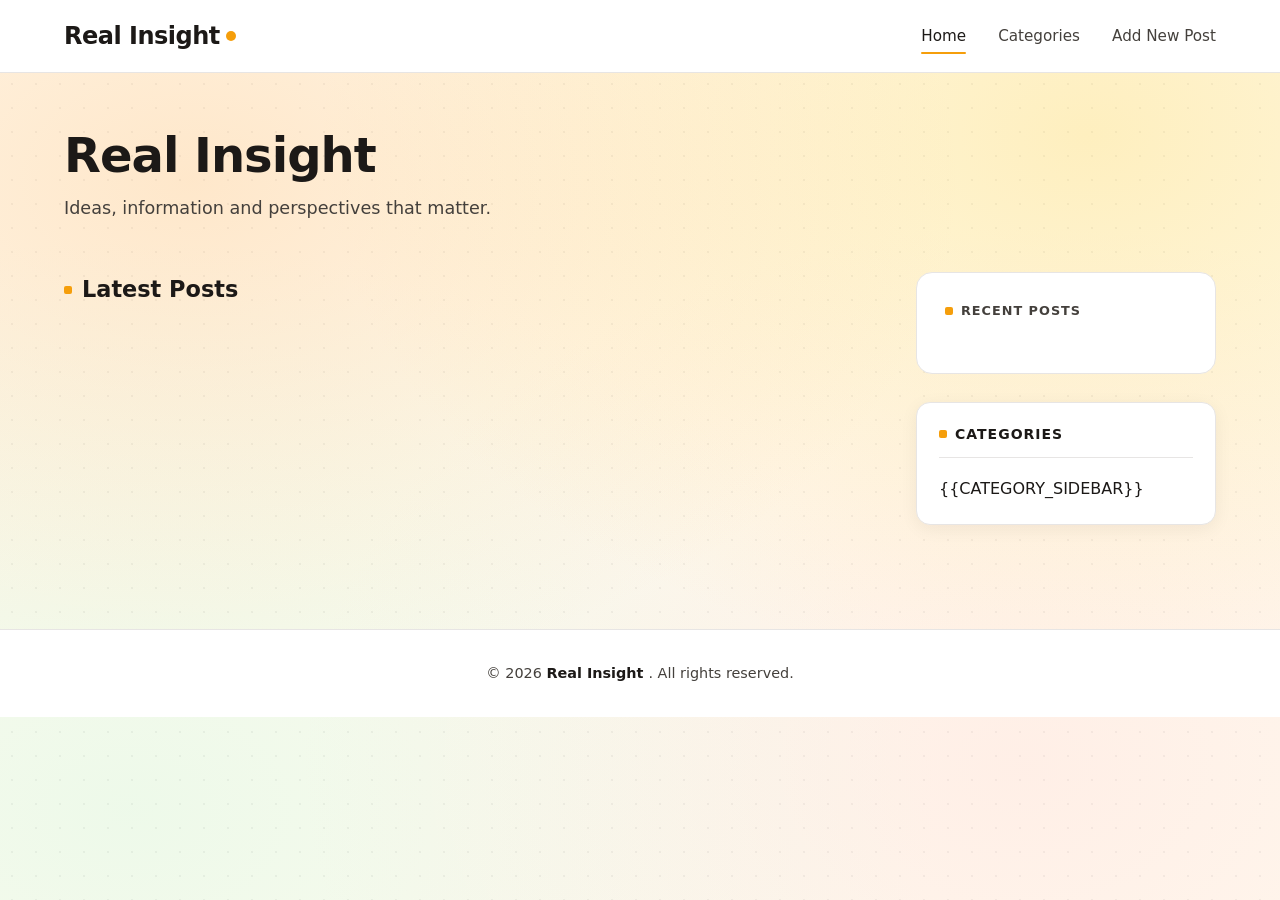
==== commit cddaa148: "Add files via upload" ====
--- a/index.html
+++ b/index.html
@@ -28,6 +28,8 @@
     }
 
 
+
+
     /*
      * Category rows
      */
@@ -50,8 +52,8 @@
 
       text-decoration: none;
 
-      font-size: 14px;
-      font-weight: 600;
+      font-size: 15px;
+      font-weight: 700;
 
       overflow: hidden;
 
@@ -199,7 +201,7 @@
 
       border-bottom: 1px solid #e7e5e4;
 
-      font-size: 18px;
+      font-size: 14px;
       line-height: 1.3;
       font-weight: 700;
       color: #1c1917;
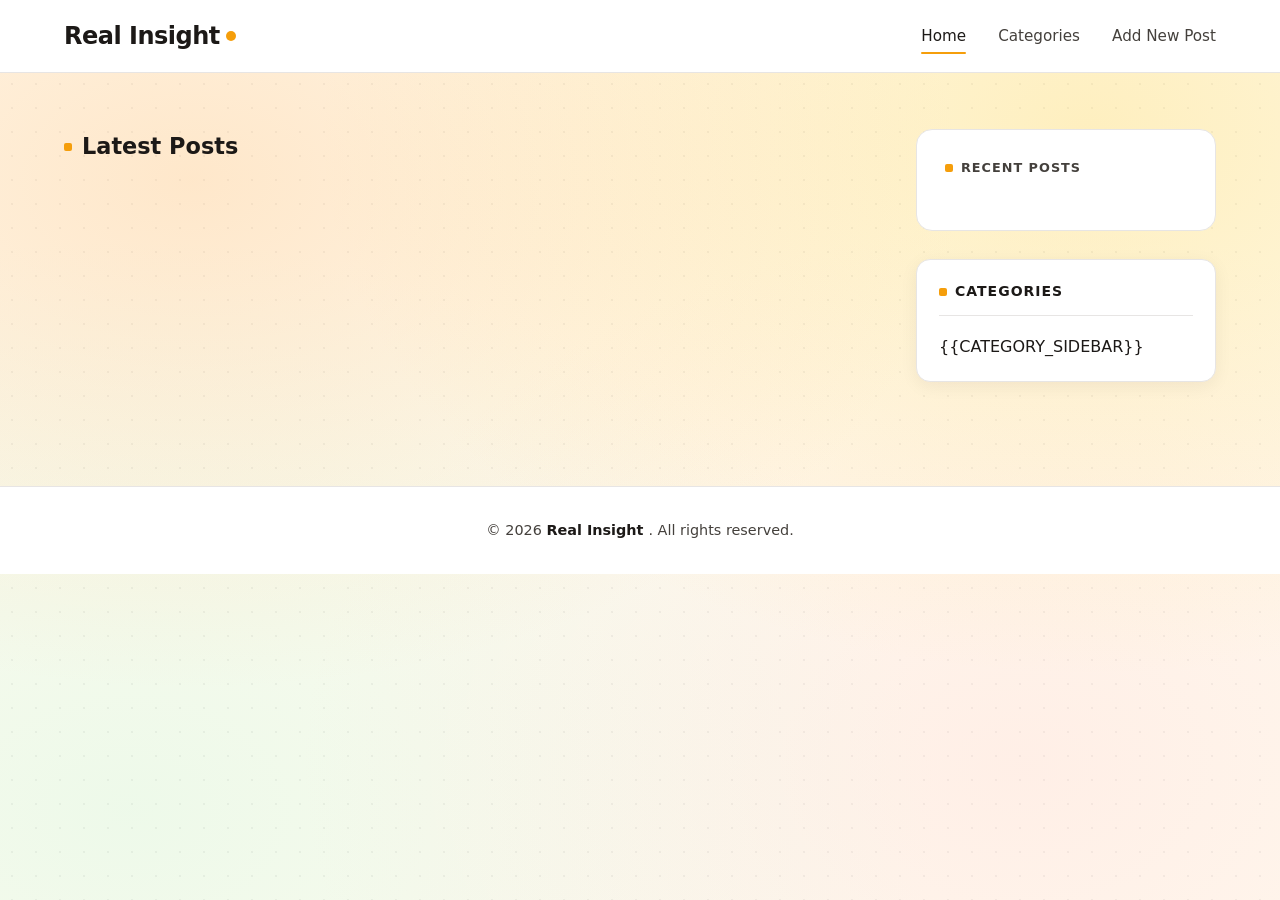
==== commit 06b1fc00: "Add files via upload" ====
--- a/index.html
+++ b/index.html
@@ -7,7 +7,7 @@
   <title>Real Insight</title>
 
   <meta
-    name="description"
+    name="Real Insight delivers trending Nigerian news today, breaking news in Nigeria and latest entertainment news. Get the latest news in Nigeria and Nigeria newspaper headlines today in one trusted blog."
     content="Real Insight"
   >
 
@@ -280,17 +280,7 @@
 
   <section class="home-container">
 
-    <div class="page-intro">
-
-      <h1>
-        Real Insight
-      </h1>
-
-      <p>
-        Ideas, information and perspectives that matter.
-      </p>
-
-    </div>
+    
 
 
     <div class="content-layout">
